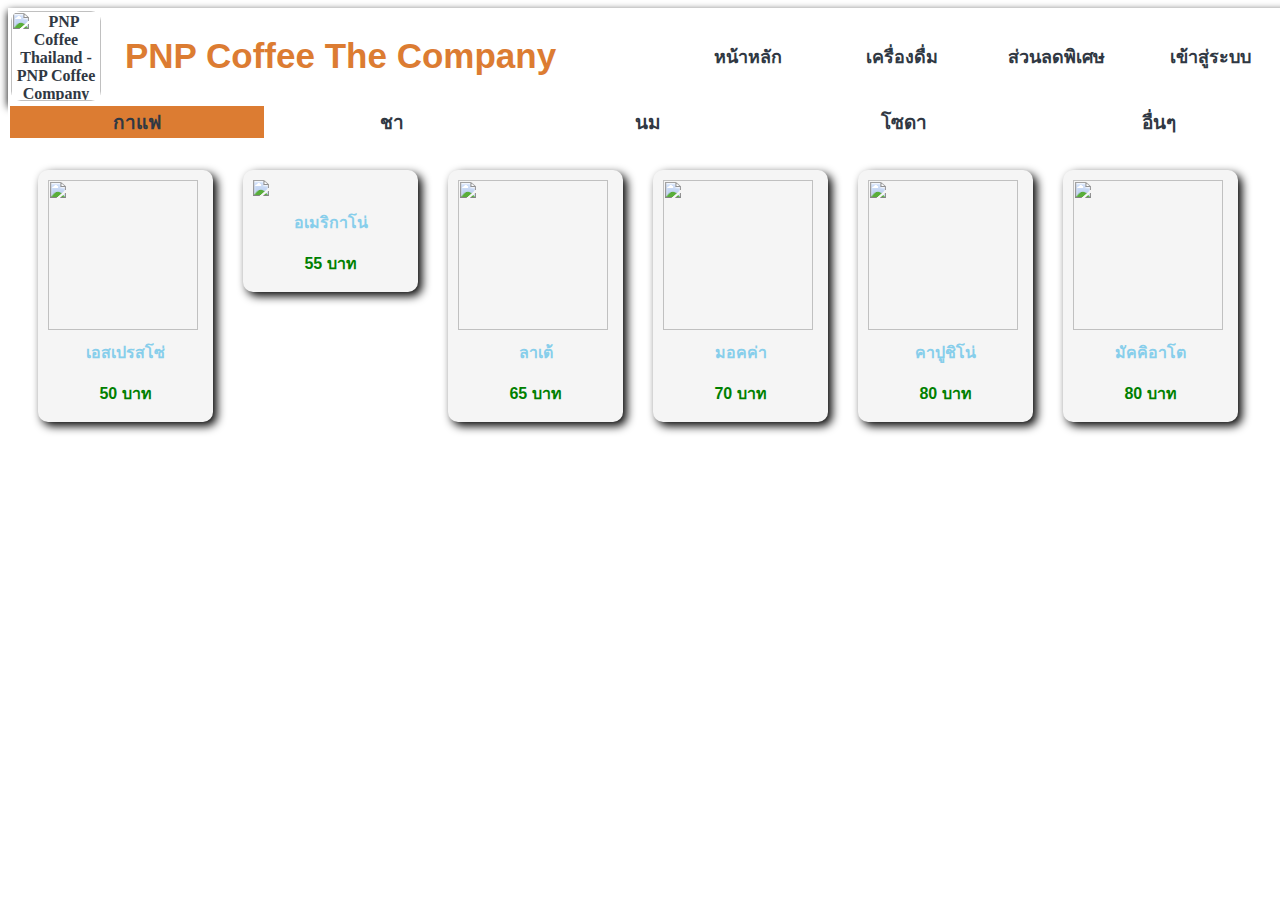
==== Drink and coffee.html @ 056d682d "PNP" ====
<!DOCTYPE html>
<html>
<head>
    <style>
        h1 {
            font-family:Impact, Haettenschweiler, 'Arial Narrow Bold', sans-serif;
        }
    </style>
    <meta charset="UTF-8">
    <meta name="viewport" content="width=device-width">
    <link rel="stylesheet" href="styles.css">
    <title>PNP COFFEE</title>
</head>
<style>
    body {
        background-color:white;
    }
    h1 {
        font-size: 35px;
        color:#DC7C32
    }
    dt {
        font-size: large;
    }
</style>
<body>
    <div>
        <table bgcolor="white" width="100%" height="75" style="box-shadow: 0px 3px 8px 0px rgb(0, 0, 0);">
         <tr bgcolor="white" width="1390">
            <th width="110" rowspan="2"><a href="file:///Applications/web%20page/index.html" style="text-decoration: none;"><img src="file:///Applications/web%20page/photo/wepik-gradient-simple-coffee-point-circle-floor-sticker-20230526035819GZjw.png" height="90" width="90" align="left" title ="PNP Coffee Thailand - PNP Coffee Company"></a></th>
            <div>
                <style>
                    body{
                        background-image:url(file:///Applications/web%20page/photo/abstract-blur-defocused-restaurant-coffee-shop-cafe-interior.jpg);width: 100%;
                    }
                    h4{
                        font-size: 18px;
                    }
                    h4:link{
                        color:#303843
                        
                        
                    }
                    h4:hover{
                        transition: 0.3s;
                        font-size: 20px;
                        color:#DC7C32
                        
                    }
                    th {
                        
                        background: white;
                    }
                    .menutable:link{
                        border: none;
                    }
                    .menutable:hover{
                        transition: 0.6s;
                        border-bottom: #DC7C32 5px solid;
                    }


                </style>
                <th class ="menubar" ><h1 align="left"> PNP Coffee The Company</h1></th>
                <th width="150" class="menutable"><a href="file:///Applications/web%20page/index.html" style="text-decoration: none; color:#303843"><h4>หน้าหลัก</h4></a></th>
                <th width="150" class="menutable"><a href="file:///Applications/web%20page/Drinks.html" style="text-decoration: none; color:#303843"><h4>เครื่องดื่ม</h4></a></th>
                <th width="150" class="menutable"><a href="file:///Applications/web%20page/index.html" style="text-decoration: none; color:#303843"><h4>ส่วนลดพิเศษ</h4></a></th>
                <th width="150" class="menutable"><a href="file:///Applications/web%20page/index.html" style="text-decoration: none; color:#303843"><h4>เข้าสู่ระบบ</h4></a></th>
                
            </div>
         </tr>
        </table>
        <style>
            .Menubarindrink{
                width: 100%;
                font-size: 19px;
                margin-bottom: 0px;
                background: white;
            }
            .table2:link{
                background: white;


            }
            .table2:hover{
                transition: 0.3s;
                background:#DC7C32;
            }
            a{
                color: #303843;
                text-decoration: none;
            }
        </style>
        <div class="Menubarindrink">
            <table bgcolor="white" width="100%">
                <tr class ="menu">
                    <th width="20%" class="table2"style="background-color: #DC7C32;"><a href="file:///Applications/web%20page/Drink%20and%20coffee.html">กาแฟ</a></th>
                    <th width="20%" class="table2"><a href="file:///Applications/web%20page/Tea.html">ชา</a></th>
                    <th width="20%" class="table2"><a href="file:///Applications/web%20page/Milk.html">นม</a></th>
                    <th width="20%" class="table2"><a href="file:///Applications/web%20page/Soda.html">โซดา</a></th>
                    <th width="20%" class="table2"><a href="file:///Applications/web%20page/Others.html">อื่นๆ</a></th>
                </tr>
            </table>
        </div>
        <style>
            img{
                border-radius: 10px;
            }
            .card{
                float: left;
                font-family: "Comic Sans MS", cursive, sans-serif;
                background:whitesmoke;
                margin-left: 30px;
                margin-top: 30px;
                border-radius: 10px;
                width: 175px;
                box-shadow: 4px 4px 10px 0px black;
            }
            .card:link{
                background:whitesmoke;
                border-radius: 10px;
                width: 175px;
                box-shadow: 4px 4px 10px 0px black;
            }
            .card:hover{
                font-size: 18px;
                transition: 0.5s;
                background:#DC7C32;
                border-radius: 10px;
                width: 175px;
                box-shadow: 4px 4px 10px 0px black;
            }
            p{
                margin-top: 0px;
            }
        </style>
        <div class="bgForcard">
            <div class="card" title="Espresso">
                <img src="photo/Cover-Espresso-1080x675.jpg" width="150px" height="150px" style="padding: 10px;">
                <p align="center"><b>เอสเปรสโซ่</b></p>
                <p align="center" style="color: green;"><b>50 บาท</b></p>
            </div>
            <div class="card" title="Americano">
                <img src="photo/20230113070552-caffe-americano-blog_1200x1200.webp.jpeg" width="150px" height="" style="padding: 10px;">
                <p align="center"><b>อเมริกาโน่</b></p>
                <p align="center" style="color: green;"><b>55 บาท</b></p>
            </div>
            <div class="card" title="Latte">
                <img src="photo/mBPxUtTx-720x540.jpeg" width="150px" height="150px"  style="padding: 10px;">
                <p align="center"><b>ลาเต้</b></p>
                <p align="center" style="color: green;"><b>65 บาท</b></p>
            </div>
            <div class="card" title="Mocha">
                <img src="photo/Mocha-1fc71f7.png" width="150px" height="150px" style="padding: 10px;">
                <p align="center"><b>มอคค่า</b></p>
                <p align="center" style="color: green;"><b>70 บาท</b></p>
            </div>
            <div class="card" title="Cappuccino">
                <img src="photo/Mocha-Cappuccino-004.webp" width="150px" height="150px" style="padding: 10px;">
                <p align="center"><b>คาปูชิโน่</b></p>
                <p align="center" style="color: green;"><b>80 บาท</b></p>
            </div>
            <div class="card" title="Macchiato">
                <img src="photo/nespresso-recipes-Latte-Macchiato.jpg.avif" width="150px" height="150px" style="padding: 10px;">
                <p align="center"><b>มัคคิอาโต</b></p>
                <p align="center" style="color: green;"><b>80 บาท</b></p>
            </div>
        </div>   
        <style>
            li:link{
                color:#303843
            }
            li:hover{
                font-size: larger;
                color:#DC7C32
            }
        </style>
</body>
</html>
---- styles.css ----
body {
    background-image:url(file:///Applications/web%20page/photo/abstract-blur-defocused-restaurant-coffee-shop-cafe-interior.jpg);width: 100%;
}
h1 {
    font-size: 35px;
    color:#DC7C32
}
p {
    color:skyblue
}
dt {
    font-size: large;
}
h4{
    font-size: 18px;
}
h4:link{
    color:#303843
    
    
}
h4:hover{
    transition: 0.3s;
    font-size: 20px;
    color:#DC7C32
    
}
th {
    
    background: white;
}
.menutable:link{
    border: none;
}
.menutable:hover{
    transition: 0.6s;
    border-bottom: #DC7C32 5px solid;
    transition: 0.3s;
    font-size: 20px;
    color:#DC7C32
    
    
}
li:link{
    color:#303843
}
li:hover{
    font-size: larger;
    color:#DC7C32
    
}
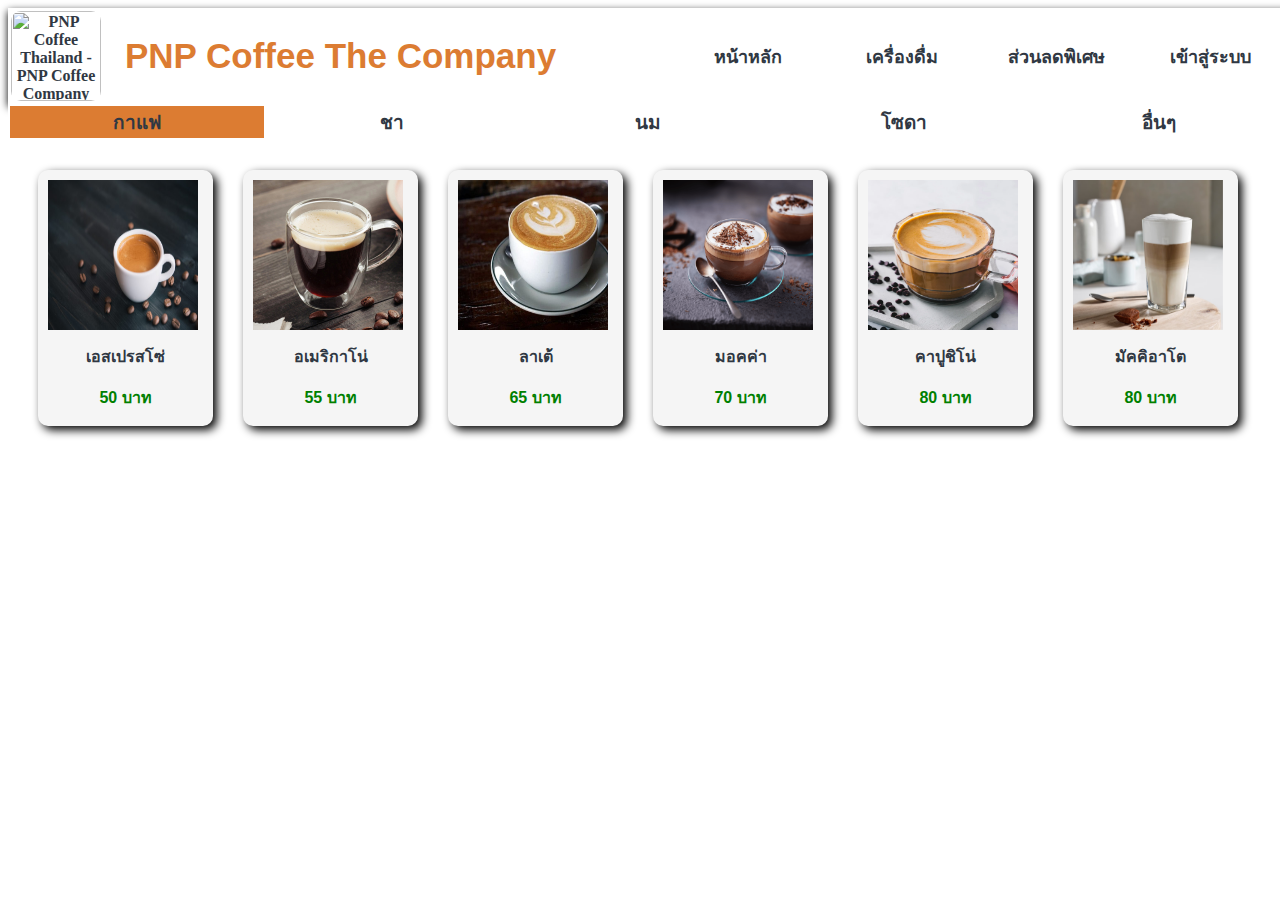
==== commit 3d845914: "29" ====
--- a/Drink and coffee.html
+++ b/Drink and coffee.html
@@ -27,11 +27,11 @@
     <div>
         <table bgcolor="white" width="100%" height="75" style="box-shadow: 0px 3px 8px 0px rgb(0, 0, 0);">
          <tr bgcolor="white" width="1390">
-            <th width="110" rowspan="2"><a href="file:///Applications/web%20page/index.html" style="text-decoration: none;"><img src="file:///Applications/web%20page/photo/wepik-gradient-simple-coffee-point-circle-floor-sticker-20230526035819GZjw.png" height="90" width="90" align="left" title ="PNP Coffee Thailand - PNP Coffee Company"></a></th>
+            <th width="110" rowspan="2"><a href="index.html" style="text-decoration: none;"><img src="wepik-gradient-simple-coffee-point-circle-floor-sticker-20230526035819GZjw.pngcs" height="90" width="90" align="left" title ="PNP Coffee Thailand - PNP Coffee Company"></a></th>
             <div>
                 <style>
                     body{
-                        background-image:url(file:///Applications/web%20page/photo/abstract-blur-defocused-restaurant-coffee-shop-cafe-interior.jpg);width: 100%;
+                        background-image:url(abstract-blur-defocused-restaurant-coffee-shop-cafe-interior.jpg);width: 100%;
                     }
                     h4{
                         font-size: 18px;
@@ -62,10 +62,10 @@
 
                 </style>
                 <th class ="menubar" ><h1 align="left"> PNP Coffee The Company</h1></th>
-                <th width="150" class="menutable"><a href="file:///Applications/web%20page/index.html" style="text-decoration: none; color:#303843"><h4>หน้าหลัก</h4></a></th>
-                <th width="150" class="menutable"><a href="file:///Applications/web%20page/Drinks.html" style="text-decoration: none; color:#303843"><h4>เครื่องดื่ม</h4></a></th>
-                <th width="150" class="menutable"><a href="file:///Applications/web%20page/index.html" style="text-decoration: none; color:#303843"><h4>ส่วนลดพิเศษ</h4></a></th>
-                <th width="150" class="menutable"><a href="file:///Applications/web%20page/index.html" style="text-decoration: none; color:#303843"><h4>เข้าสู่ระบบ</h4></a></th>
+                <th width="150" class="menutable"><a href="index.html" style="text-decoration: none; color:#303843"><h4>หน้าหลัก</h4></a></th>
+                <th width="150" class="menutable"><a href="Drink and coffee.html" style="text-decoration: none; color:#303843"><h4>เครื่องดื่ม</h4></a></th>
+                <th width="150" class="menutable"><a href="voucher.html" style="text-decoration: none; color:#303843"><h4>ส่วนลดพิเศษ</h4></a></th>
+                <th width="150" class="menutable"><a href="login.html" style="text-decoration: none; color:#303843"><h4>เข้าสู่ระบบ</h4></a></th>
                 
             </div>
          </tr>
@@ -131,37 +131,38 @@
                 box-shadow: 4px 4px 10px 0px black;
             }
             p{
+                color: #303843;
                 margin-top: 0px;
             }
         </style>
         <div class="bgForcard">
             <div class="card" title="Espresso">
-                <img src="photo/Cover-Espresso-1080x675.jpg" width="150px" height="150px" style="padding: 10px;">
+                <img src="Cover-Espresso-1080x675.jpg" width="150px" height="150px" style="padding: 10px;">
                 <p align="center"><b>เอสเปรสโซ่</b></p>
                 <p align="center" style="color: green;"><b>50 บาท</b></p>
             </div>
             <div class="card" title="Americano">
-                <img src="photo/20230113070552-caffe-americano-blog_1200x1200.webp.jpeg" width="150px" height="" style="padding: 10px;">
+                <img src="20230113070552-caffe-americano-blog_1200x1200.webp.jpeg" width="150px" height="" style="padding: 10px;">
                 <p align="center"><b>อเมริกาโน่</b></p>
                 <p align="center" style="color: green;"><b>55 บาท</b></p>
             </div>
             <div class="card" title="Latte">
-                <img src="photo/mBPxUtTx-720x540.jpeg" width="150px" height="150px"  style="padding: 10px;">
+                <img src="mBPxUtTx-720x540.jpeg" width="150px" height="150px"  style="padding: 10px;">
                 <p align="center"><b>ลาเต้</b></p>
                 <p align="center" style="color: green;"><b>65 บาท</b></p>
             </div>
             <div class="card" title="Mocha">
-                <img src="photo/Mocha-1fc71f7.png" width="150px" height="150px" style="padding: 10px;">
+                <img src="Mocha-1fc71f7.png" width="150px" height="150px" style="padding: 10px;">
                 <p align="center"><b>มอคค่า</b></p>
                 <p align="center" style="color: green;"><b>70 บาท</b></p>
             </div>
             <div class="card" title="Cappuccino">
-                <img src="photo/Mocha-Cappuccino-004.webp" width="150px" height="150px" style="padding: 10px;">
+                <img src="Mocha-Cappuccino-004.webp" width="150px" height="150px" style="padding: 10px;">
                 <p align="center"><b>คาปูชิโน่</b></p>
                 <p align="center" style="color: green;"><b>80 บาท</b></p>
             </div>
             <div class="card" title="Macchiato">
-                <img src="photo/nespresso-recipes-Latte-Macchiato.jpg.avif" width="150px" height="150px" style="padding: 10px;">
+                <img src="nespresso-recipes-Latte-Macchiato.jpg.avif" width="150px" height="150px" style="padding: 10px;">
                 <p align="center"><b>มัคคิอาโต</b></p>
                 <p align="center" style="color: green;"><b>80 บาท</b></p>
             </div>
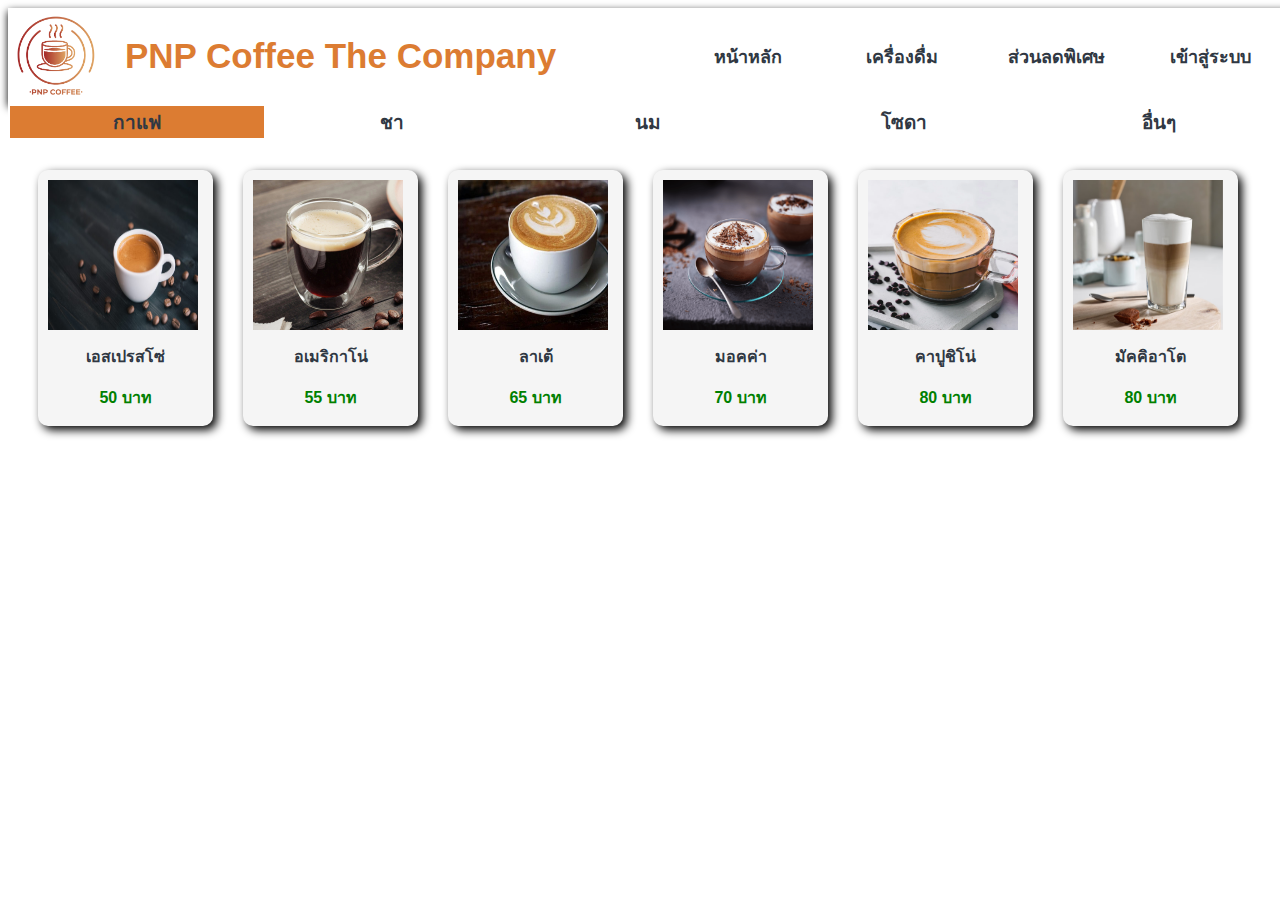
==== commit 166d618d: "32" ====
--- a/Drink and coffee.html
+++ b/Drink and coffee.html
@@ -27,7 +27,7 @@
     <div>
         <table bgcolor="white" width="100%" height="75" style="box-shadow: 0px 3px 8px 0px rgb(0, 0, 0);">
          <tr bgcolor="white" width="1390">
-            <th width="110" rowspan="2"><a href="index.html" style="text-decoration: none;"><img src="wepik-gradient-simple-coffee-point-circle-floor-sticker-20230526035819GZjw.pngcs" height="90" width="90" align="left" title ="PNP Coffee Thailand - PNP Coffee Company"></a></th>
+            <th width="110" rowspan="2"><a href="index.html" style="text-decoration: none;"><img src="wepik-gradient-simple-coffee-point-circle-floor-sticker-20230526035819GZjw.png" height="90" width="90" align="left" title ="PNP Coffee Thailand - PNP Coffee Company"></a></th>
             <div>
                 <style>
                     body{
